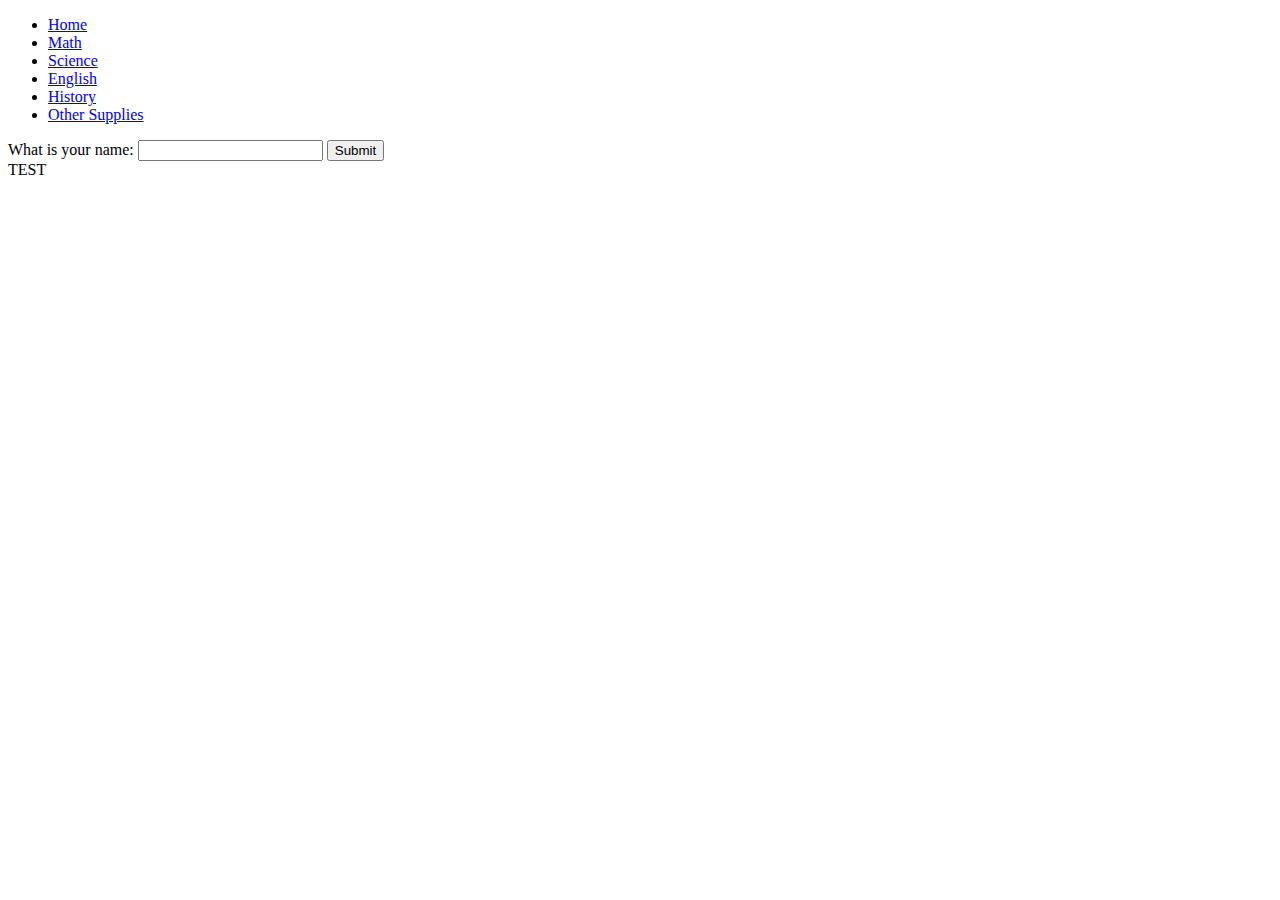
==== mainWebsite/index.html @ 340dbaac "Changed names to match correct documents. Created new pages for each subject area." ====
<!-- Computer Science Capstone Project -->
<!-- School Supplies Store -->
<!-- Name Pending -->
<!-- Copyright Alexander Poth 2024 -->


<!-- Homepage -->
<!DOCTYPE html>
<html>
<head>
  <link href="main.css" rel="stylesheet" />
  <meta charset="utf-8" />
  <meta name="viewport" content="width=device-width, initial-scale=1">
  <title>School Supplies Store</title>
  
<!--  Navigation Header  -->
  <ul>
    <li><a href="index.html">Home</a></li>
    <li><a href="math.html">Math</a></li>
    <li><a href="science.html">Science</a></li> 
    <li><a href="english.html">English</a></li>
    <li><a href="history.html">History</a></li>
    <li><a href="other.html">Other Supplies</a></li>
  </ul>
</head>


<body>
<form method="GET">
    What is your name: <input type="text" size="20" id="myname" onkeydown = "if (event.keyCode == 13)  document.getElementById('mybutton').click()"   />
  <input type="text" style="display: none;" />
  <button type="button" id="mybutton">Submit</button>
</form>
<div id="hellomessage">TEST</div>
<script src="app.js"></script>
</body>
</html>
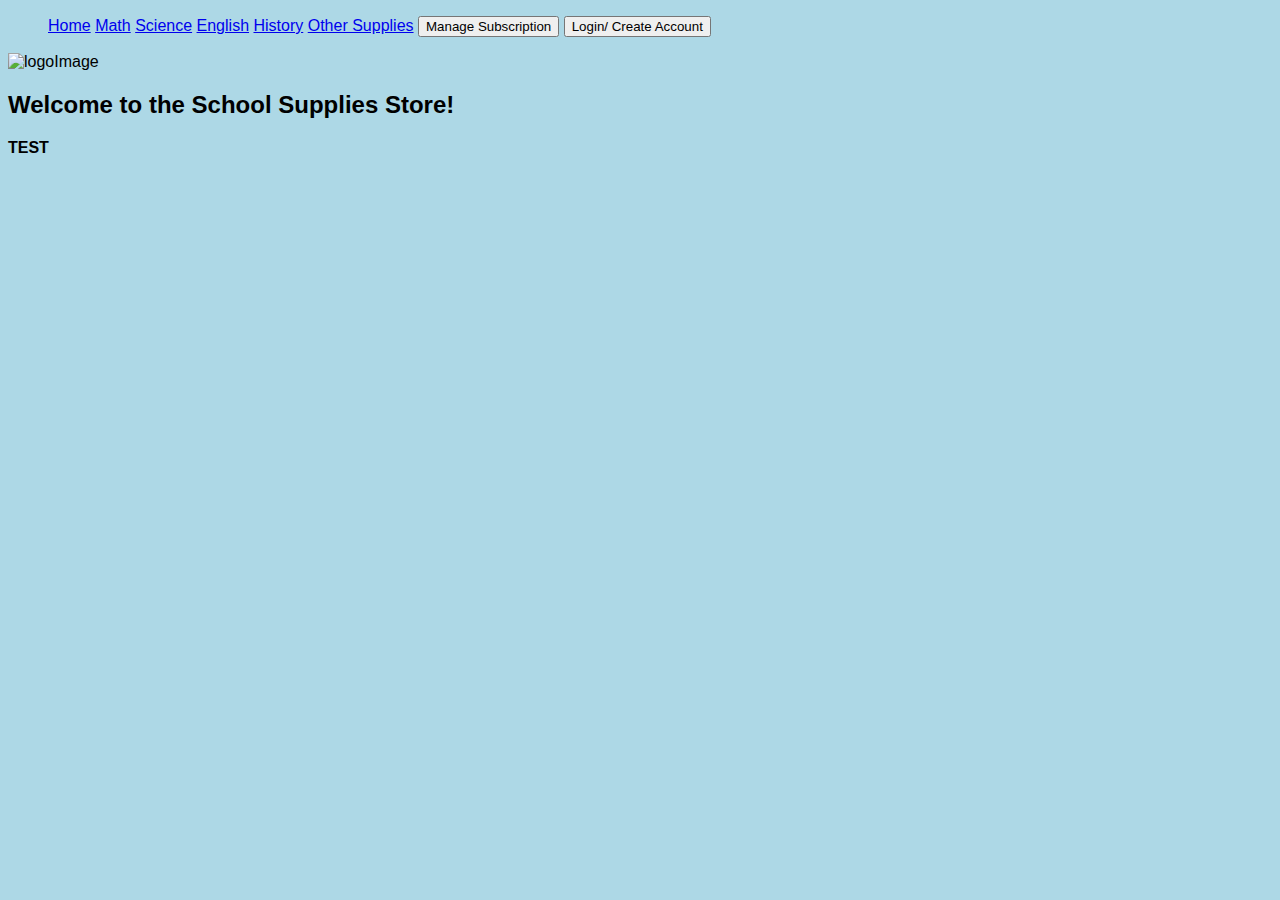
==== commit 013852cc: "Added Manage Subscriptions and Create/ Login buttons to Navigation." ====
--- a/mainWebsite/index.html
+++ b/mainWebsite/index.html
@@ -11,6 +11,7 @@
   <link href="main.css" rel="stylesheet" />
   <meta charset="utf-8" />
   <meta name="viewport" content="width=device-width, initial-scale=1">
+  
   <title>School Supplies Store</title>
   
 <!--  Navigation Header  -->
@@ -21,16 +22,22 @@
     <li><a href="english.html">English</a></li>
     <li><a href="history.html">History</a></li>
     <li><a href="other.html">Other Supplies</a></li>
+    <li><button id="subScriptionBtn">Manage Subscription</button></li>
+    <li><button id="loginBtn">Login/ Create Account</button></li>
   </ul>
 </head>
 
+<!-- Main Body -->
+<body>
+  
+  <img src="" alt="logoImage">
+  <h2>Welcome to the School Supplies Store!</h2>
 
-<body>
-<form method="GET">
+<!-- <form>
     What is your name: <input type="text" size="20" id="myname" onkeydown = "if (event.keyCode == 13)  document.getElementById('mybutton').click()"   />
   <input type="text" style="display: none;" />
   <button type="button" id="mybutton">Submit</button>
-</form>
+</form> -->
 <div id="hellomessage">TEST</div>
 <script src="app.js"></script>
 </body>
--- a/mainWebsite/main.css
+++ b/mainWebsite/main.css
@@ -0,0 +1,14 @@
+
+body {
+  font-size:1em;
+  font-family:Arial;
+  background:lightblue;
+}
+
+#hellomessage {
+  font-weight:bold;
+}
+
+li {
+  display: inline;
+}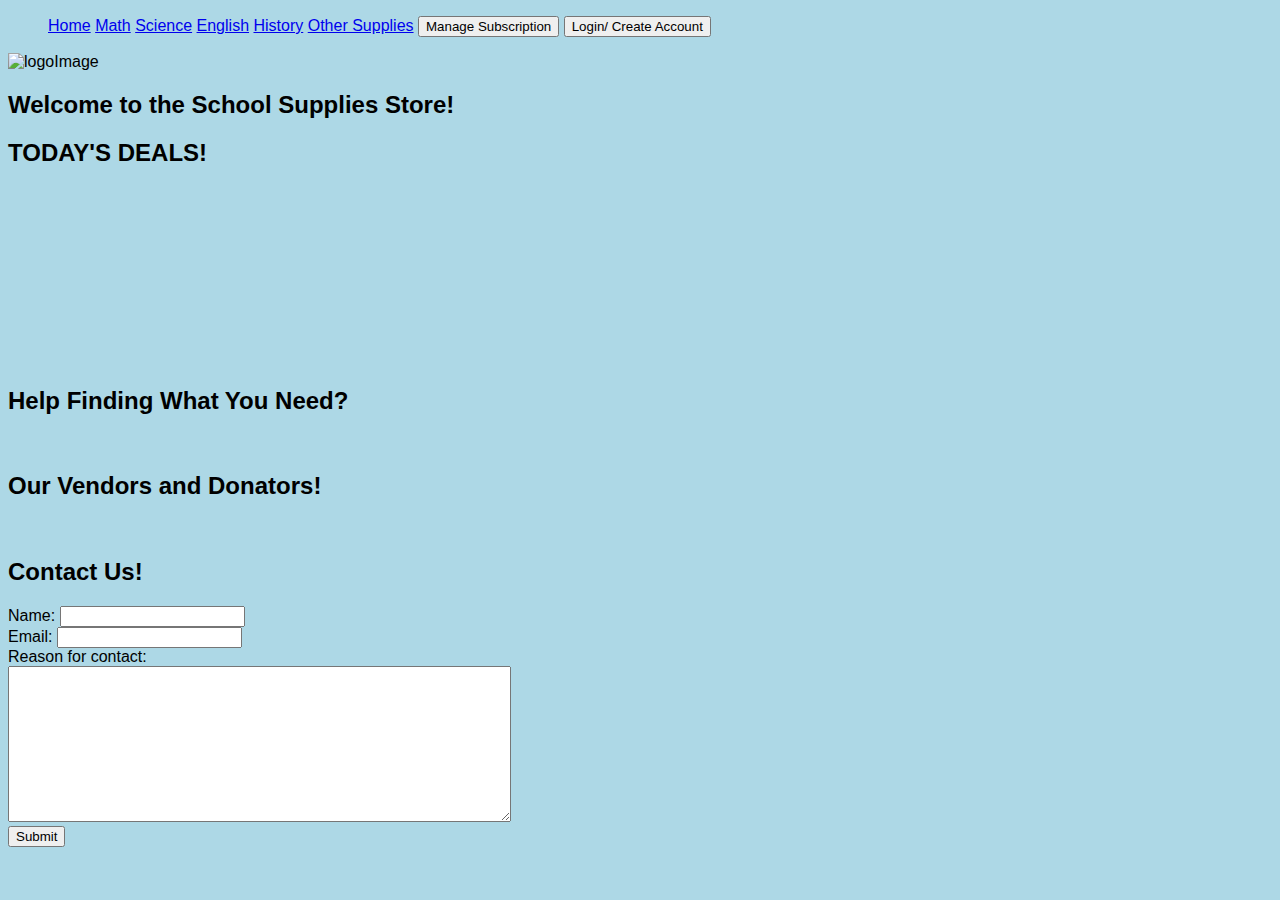
==== commit 8a52d37f: "Added sections for main page. Added contact form." ====
--- a/mainWebsite/index.html
+++ b/mainWebsite/index.html
@@ -30,15 +30,57 @@
 <!-- Main Body -->
 <body>
   
+  <!-- Logo and Welcome Message -->
   <img src="" alt="logoImage">
   <h2>Welcome to the School Supplies Store!</h2>
 
-<!-- <form>
-    What is your name: <input type="text" size="20" id="myname" onkeydown = "if (event.keyCode == 13)  document.getElementById('mybutton').click()"   />
-  <input type="text" style="display: none;" />
-  <button type="button" id="mybutton">Submit</button>
-</form> -->
-<div id="hellomessage">TEST</div>
+<!-- Today's Deals Box -->
+<div id="todaysDeals">
+  <h2>TODAY'S DEALS!</h2>
+  <br>
+  <br>
+  <br>
+  <br>
+  <br>
+  <br>
+  <br>
+  <br>
+  <br>
+  <br>
+
+</div>
+
+
+<!-- Main Div -->
+<div id="mainDiv">
+  <!-- Help Div for those who need help finding specific items -->
+  <div id="helpDiv">
+    <h2>Help Finding What You Need?</h2>
+    <br>
+  </div>
+
+  <!-- Vendor Div to show who our main vendors and donators are -->
+  <div id="vendorDiv">
+    <h2>Our Vendors and Donators!</h2>
+    <br>
+  </div>
+
+  <!-- Contact Div so users can get in contact about donating or if they have questions.  -->
+  <div id="contactDiv">
+    <h2>Contact Us!</h2>
+    <!-- Contact Form -->
+    <form action="" id="contactForm">
+      <label>Name: </label><input type="text" id="nameInput"><br>
+      <label>Email: </label><input type="text" id="emailInput"><br>
+      <label>Reason for contact:</label><br>
+      <textarea name="reason" id="reasonInput" cols="60" rows="10"></textarea><br>
+      <button id="submitBtn" type="button">Submit</button>
+    </form>
+  </div>
+</div>
+
+
+<!-- Script Import -->
 <script src="app.js"></script>
 </body>
 </html>
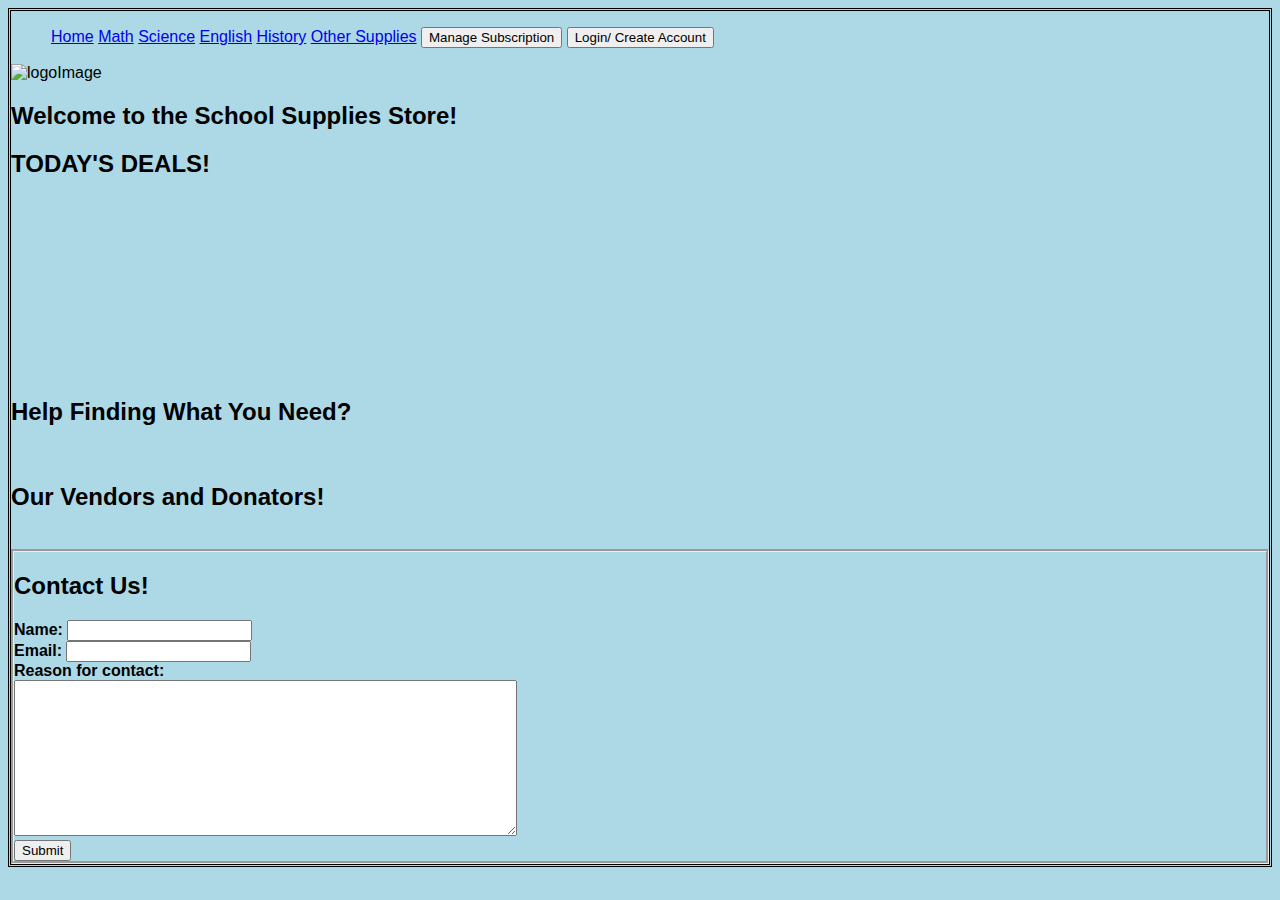
==== commit 643e2350: "Added Grade Level Navigation to each page." ====
--- a/mainWebsite/index.html
+++ b/mainWebsite/index.html
@@ -69,7 +69,7 @@
   <div id="contactDiv">
     <h2>Contact Us!</h2>
     <!-- Contact Form -->
-    <form action="" id="contactForm">
+    <form id="contactForm">
       <label>Name: </label><input type="text" id="nameInput"><br>
       <label>Email: </label><input type="text" id="emailInput"><br>
       <label>Reason for contact:</label><br>
--- a/mainWebsite/main.css
+++ b/mainWebsite/main.css
@@ -1,3 +1,8 @@
+/* Computer Science Capstone Project */
+/* School Supplies Store */
+/* Alexander Poth */
+
+/* Main Stylesheet */
 
 body {
   font-size:1em;
@@ -5,10 +10,20 @@
   background:lightblue;
 }
 
-#hellomessage {
+#todaysDeals {
   font-weight:bold;
+  height: fit-content;
 }
 
 li {
   display: inline;
-}+}
+
+#contactDiv{
+  border-style:groove;
+  font-weight: bold;
+}
+
+body{
+  border-style: double;
+}
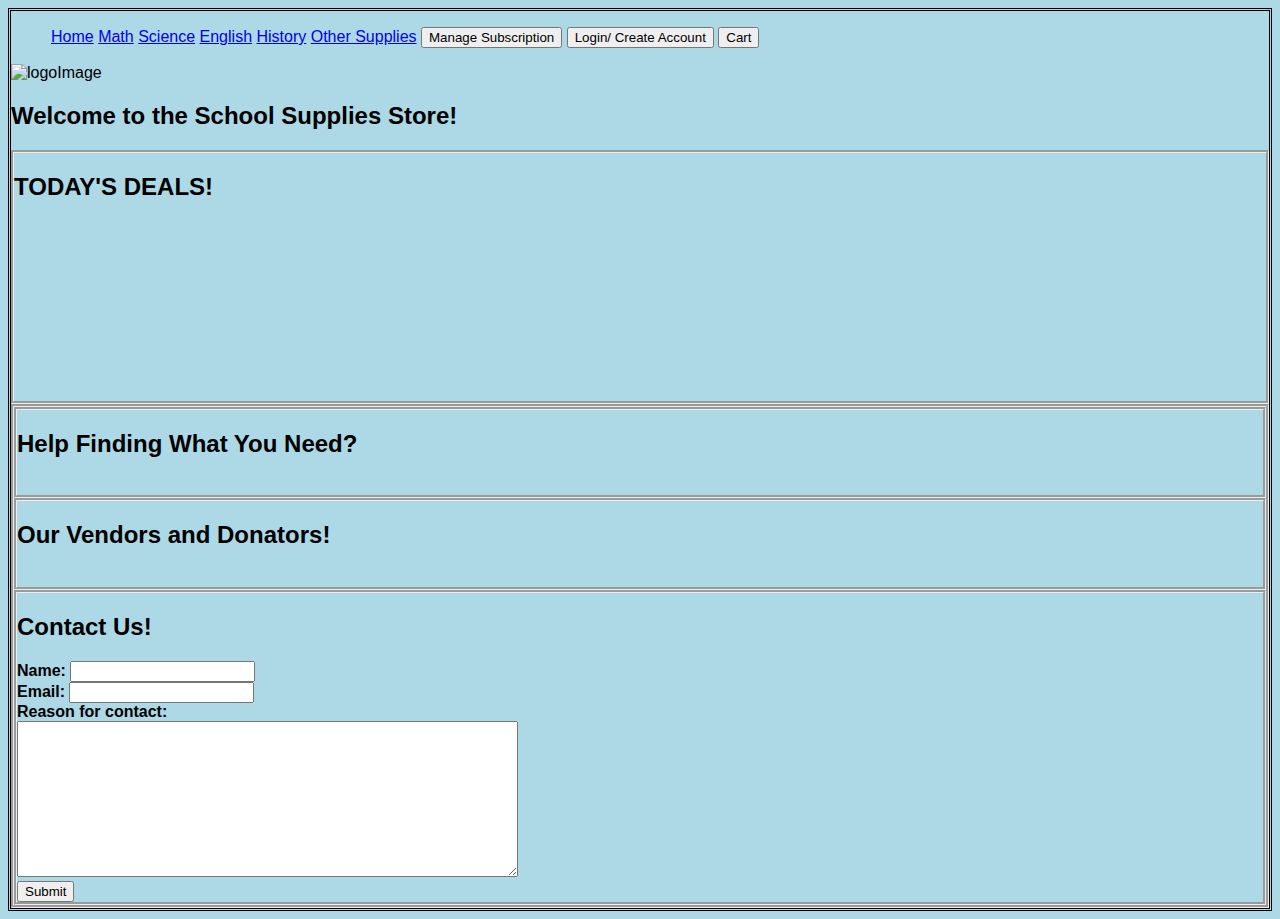
==== commit a7f32c6b: "added cart button to navigation" ====
--- a/mainWebsite/index.html
+++ b/mainWebsite/index.html
@@ -23,7 +23,8 @@
     <li><a href="history.html">History</a></li>
     <li><a href="other.html">Other Supplies</a></li>
     <li><button id="subScriptionBtn">Manage Subscription</button></li>
-    <li><button id="loginBtn">Login/ Create Account</button></li>
+    <li><button id="loginBtn" onclick="window.location.href='account.html'">Login/ Create Account</button></li>
+    <li><button id="cartBtn" onclick="window.location.href='cart.html'">Cart</button></li>
   </ul>
 </head>
 
--- a/mainWebsite/main.css
+++ b/mainWebsite/main.css
@@ -8,6 +8,7 @@
   font-size:1em;
   font-family:Arial;
   background:lightblue;
+  border-style: double;
 }
 
 #todaysDeals {
@@ -19,11 +20,7 @@
   display: inline;
 }
 
-#contactDiv{
+div{
   border-style:groove;
   font-weight: bold;
 }
-
-body{
-  border-style: double;
-}
